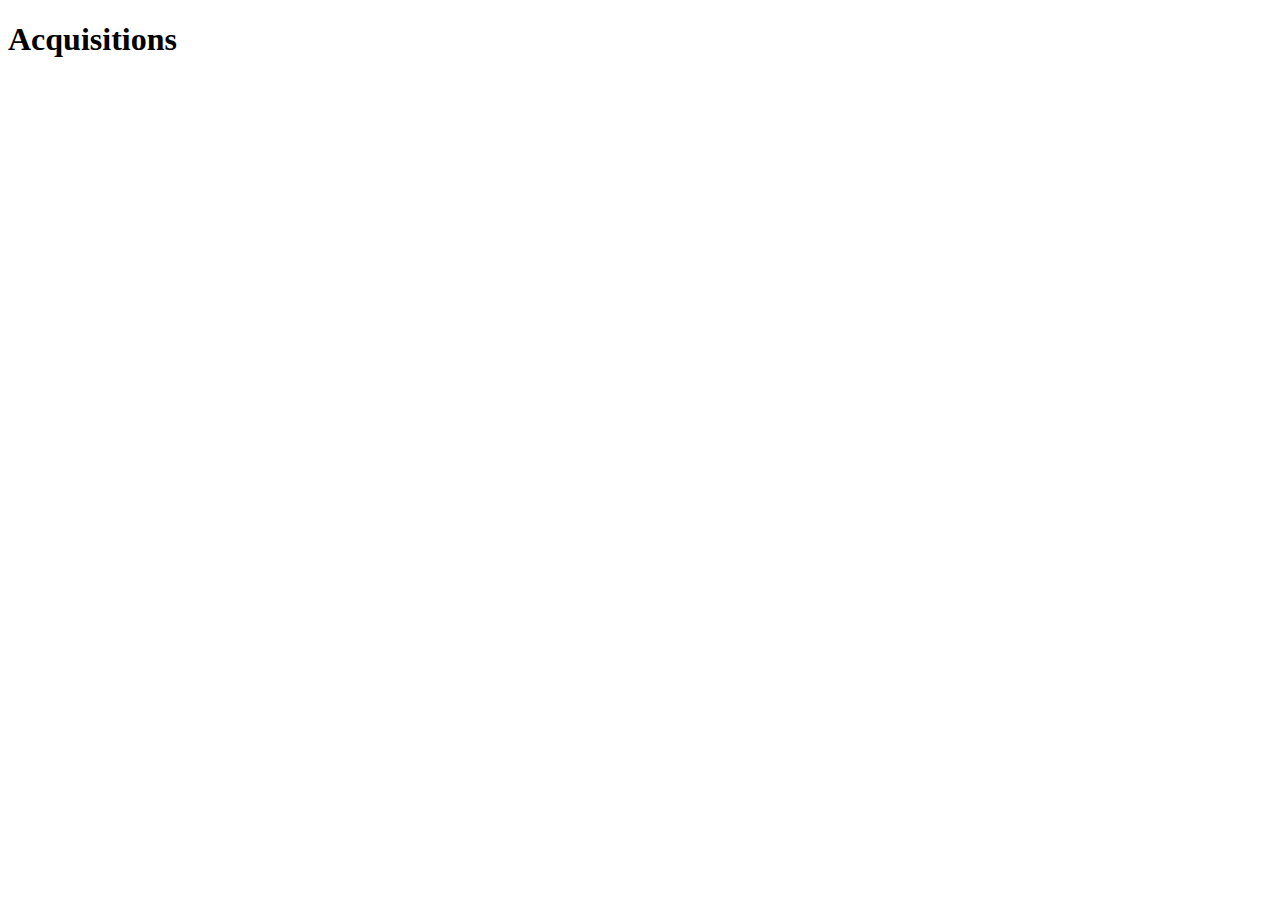
==== ui/templates/index.html @ f5c33704 "implement basic web ui functionality" ====
<!DOCTYPE html>
<html lang="en">
<head>
    <meta charset="UTF-8">
    <meta name="viewport" content="width=device-width, initial-scale=1.0">
    <title>Acquisitions Board Game</title>
    <link rel="stylesheet" href="{{ url_for('static', filename='styles.css') }}">
</head>
<body>
    <h1>Acquisitions</h1>
    <div id="game-container">
        <div id="game-board">
            <table id="board-table">
                <!-- The board will be dynamically inserted here -->
            </table>
        </div>
        <div id="game-info">
            <!-- Game information will be displayed here -->
        </div>
    </div>
    <script src="https://code.jquery.com/jquery-3.6.0.min.js"></script>
    <script>
        function updateGameState() {
            $.getJSON('/get_game_state', function(data) {
                renderBoard(data.board);
                updateGameInfo(data.info);
            });
        }

        function renderBoard(boardData) {
            let html = '';
            for (let r = 0; r < boardData.length; r++) {
                html += '<tr>';
                for (let c = 0; c < boardData[r].length; c++) {
                    let cell = boardData[r][c];
                    html += '<td class="';
                    if (cell.occupied) {
                        html += 'occupied ' + cell.hotel.toLowerCase();
                    } else if (cell.dead_zone) {
                        html += 'dead-zone';
                    } else {
                        html += 'empty';
                    }
                    html += '">';
                    if (cell.occupied) {
                        html += cell.hotel.substring(0, 2);
                    } else if (cell.dead_zone) {
                        html += 'ZZ';
                    } else {
                        html += r + '-' + c;
                    }
                    html += '</td>';
                }
                html += '</tr>';
            }
            $('#board-table').html(html);
        }

        function updateGameInfo(info) {
            $('#game-info').html(info);
        }

        $(document).ready(function() {
            updateGameState();
            setInterval(updateGameState, 1000);  // Update every second
        });
    </script>
</body>
</html>
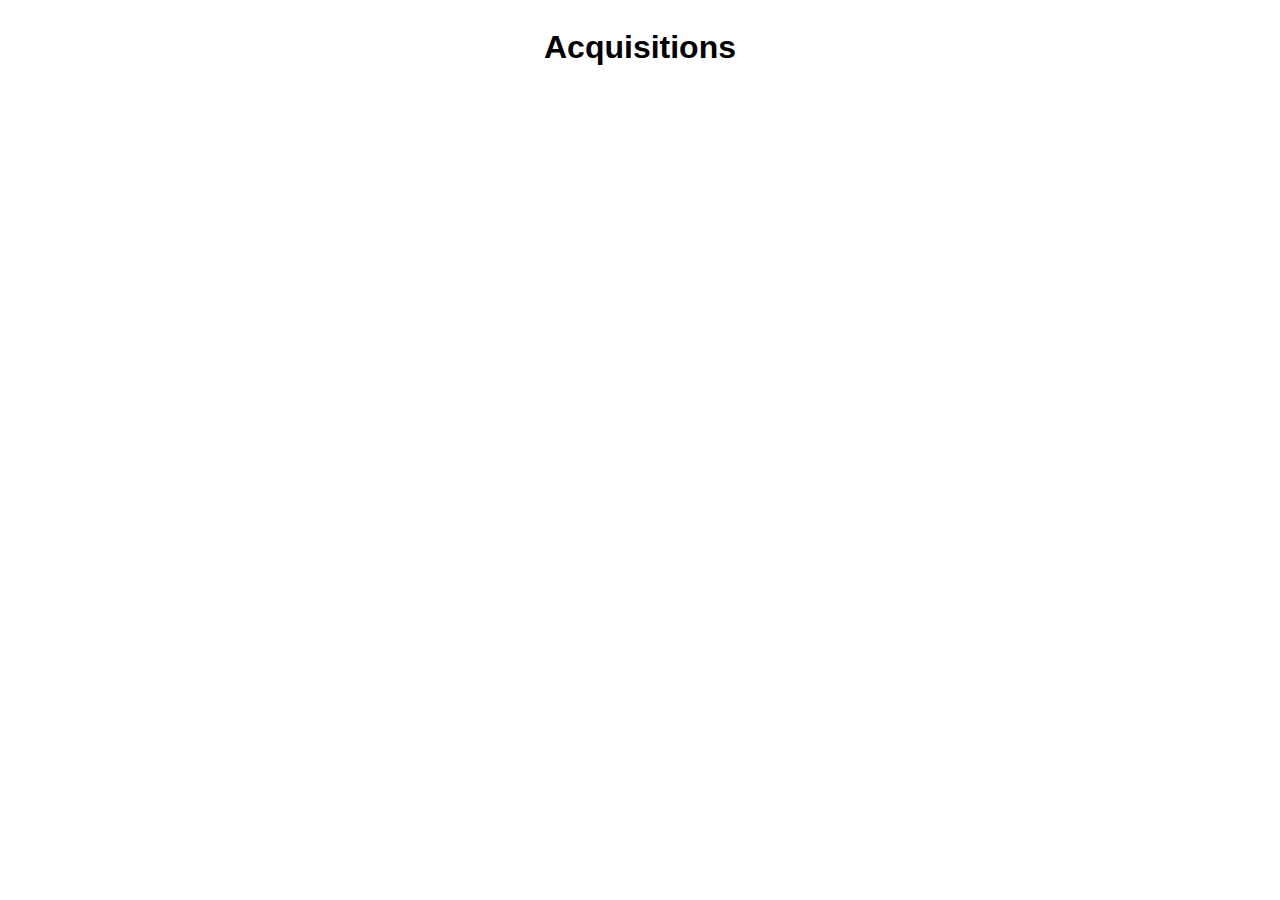
==== commit 63d4ef58: "functional game in browser" ====
--- a/ui/templates/index.html
+++ b/ui/templates/index.html
@@ -4,66 +4,239 @@
     <meta charset="UTF-8">
     <meta name="viewport" content="width=device-width, initial-scale=1.0">
     <title>Acquisitions Board Game</title>
-    <link rel="stylesheet" href="{{ url_for('static', filename='styles.css') }}">
+    <style>
+        body {
+            font-family: Arial, sans-serif;
+            display: flex;
+            flex-direction: column;
+            align-items: center;
+        }
+        #game-board {
+            display: grid;
+            gap: 2px;
+            margin-bottom: 20px;
+        }
+        .cell {
+            border: 1px solid #000;
+            display: flex;
+            align-items: center;
+            justify-content: center;
+            font-size: 14px;
+        }
+        select, button, input {
+            margin: 10px 0;
+            padding: 5px;
+        }
+        #game-info {
+            margin-top: 20px;
+            max-width: 600px;
+            text-align: center;
+        }
+    </style>
 </head>
 <body>
     <h1>Acquisitions</h1>
     <div id="game-container">
-        <div id="game-board">
-            <table id="board-table">
-                <!-- The board will be dynamically inserted here -->
-            </table>
-        </div>
-        <div id="game-info">
-            <!-- Game information will be displayed here -->
-        </div>
+        <div id="game-board"></div>
+        <div id="game-info"></div>
+        <div id="user-input"></div>
     </div>
-    <script src="https://code.jquery.com/jquery-3.6.0.min.js"></script>
     <script>
+        let boardDimensions;
+        let lastInputRequired = null;
+
         function updateGameState() {
-            $.getJSON('/get_game_state', function(data) {
-                renderBoard(data.board);
-                updateGameInfo(data.info);
+            fetch('/get_game_state')
+                .then(response => response.json())
+                .then(data => {
+                    if (!boardDimensions) {
+                        boardDimensions = data.board_dimensions;
+                        setupBoardCSS(boardDimensions);
+                    }
+                    renderBoard(data.board);
+                    updateMessages(data.messages);
+                    
+                    // Only update user input if it's different from last time
+                    if (data.input_required && JSON.stringify(data.input_required) !== JSON.stringify(lastInputRequired)) {
+                        showUserInput(data.input_required);
+                        lastInputRequired = data.input_required;
+                    }
+                });
+        }
+
+        function setupBoardCSS(dimensions) {
+            const board = document.getElementById('game-board');
+            board.style.gridTemplateColumns = `repeat(${dimensions.cols}, 60px)`;
+            const cells = document.getElementsByClassName('cell');
+            for (let cell of cells) {
+                cell.style.width = '60px';
+                cell.style.height = '60px';
+            }
+        }
+
+        function renderBoard(boardData) {
+            const board = document.getElementById('game-board');
+            board.innerHTML = '';
+            if (boardData) {
+                for (let row of boardData) {
+                    for (let cell of row) {
+                        const cellElement = document.createElement('div');
+                        cellElement.className = 'cell';
+                        cellElement.textContent = cell.content;
+                        if (cell.occupied) {
+                            cellElement.style.backgroundColor = getHotelColor(cell.content);
+                            cellElement.style.color = 'white';
+                        } else if (cell.dead_zone) {
+                            cellElement.style.backgroundColor = 'gray';
+                        }
+                        board.appendChild(cellElement);
+                    }
+                }
+            }
+        }
+
+        function showUserInput(inputData) {
+            const userInputDiv = document.getElementById('user-input');
+            let html = '';
+            let currentValue = '';
+            
+            // If there's already a select element, save its current value
+            const existingSelect = document.getElementById('input-select');
+            if (existingSelect) {
+                currentValue = existingSelect.value;
+            }
+
+            if (JSON.stringify(inputData) === JSON.stringify(lastInputRequired)) {
+                return; // Don't update if the input hasn't changed
+            }
+
+            if (inputData.type === 'tile') {
+                html = `<p>${inputData.player}, select a tile:</p>
+                        <select id="input-select">
+                            ${inputData.available_tiles.map(tile => 
+                                `<option value="${tile}" ${tile === currentValue ? 'selected' : ''}>${tile}</option>`
+                            ).join('')}
+                        </select>
+                        <button id="submit-button">Submit</button>`;
+            } else if (inputData.type === 'hotel') {
+                html = `<p>${inputData.player}, select a hotel:</p>
+                        <select id="input-select">
+                            ${inputData.available_hotels.map(hotel => 
+                                `<option value="${hotel}" ${hotel === currentValue ? 'selected' : ''}>${hotel}</option>`
+                            ).join('')}
+                        </select>
+                        <button id="submit-button">Submit</button>`;
+            } else if (inputData.type === 'buy_order') {
+                html = `<p>${inputData.player}, enter buy order:</p>
+                        <form id="buy-order-form">
+                            ${inputData.available_hotels.map(hotel => {
+                                const currentValue = document.getElementById(`${hotel}-input`) ? 
+                                    document.getElementById(`${hotel}-input`).value : '0';
+                                return `<label>${hotel}: <input type="number" id="${hotel}-input" name="${hotel}" min="0" value="${currentValue}"></label><br>`;
+                            }).join('')}
+                            <button type="button" id="submit-button">Submit</button>
+                        </form>`;
+            } else if (inputData.type === 'liquidation') {
+                html = `<p>${inputData.player}, enter liquidation options for ${inputData.num_shares} shares:</p>
+                        <form id="liquidation-form">
+                            <label>Sell: <input type="number" id="sell-input" name="sell" min="0" max="${inputData.num_shares}" value="0"></label><br>
+                            <label>Twofer: <input type="number" id="twofer-input" name="twofer" min="0" max="${Math.floor(inputData.num_shares/2)}" value="0"></label><br>
+                            <button type="button" id="submit-button">Submit</button>
+                        </form>`;
+            }
+            document.getElementById('user-input').innerHTML = html;
+            console.log("Generated HTML:", html);
+            userInputDiv.innerHTML = html;
+
+            // Add event listener to the submit button
+            document.getElementById('submit-button').addEventListener('click', function() {
+                submitInput(inputData.type);
             });
-        }
-
-        function renderBoard(boardData) {
-            let html = '';
-            for (let r = 0; r < boardData.length; r++) {
-                html += '<tr>';
-                for (let c = 0; c < boardData[r].length; c++) {
-                    let cell = boardData[r][c];
-                    html += '<td class="';
-                    if (cell.occupied) {
-                        html += 'occupied ' + cell.hotel.toLowerCase();
-                    } else if (cell.dead_zone) {
-                        html += 'dead-zone';
-                    } else {
-                        html += 'empty';
-                    }
-                    html += '">';
-                    if (cell.occupied) {
-                        html += cell.hotel.substring(0, 2);
-                    } else if (cell.dead_zone) {
-                        html += 'ZZ';
-                    } else {
-                        html += r + '-' + c;
-                    }
-                    html += '</td>';
-                }
-                html += '</tr>';
-            }
-            $('#board-table').html(html);
-        }
-
-        function updateGameInfo(info) {
-            $('#game-info').html(info);
-        }
-
-        $(document).ready(function() {
-            updateGameState();
-            setInterval(updateGameState, 1000);  // Update every second
-        });
+
+            lastInputRequired = inputData;
+        }
+
+        function submitInput(type) {
+            let data = {};
+            
+            if (type === 'tile' || type === 'hotel') {
+                const select = document.getElementById('input-select');
+                if (!select) {
+                    console.error('Select element not found for ' + type);
+                    return;
+                }
+                console.log("Selected value:", select.value);
+                console.log("All options:", Array.from(select.options).map(opt => opt.value));
+                data[type] = select.value;
+            } else if (type === 'buy_order') {
+                const form = document.getElementById('buy-order-form');
+                if (!form) {
+                    console.error('Buy order form not found');
+                    return;
+                }
+                data.buy_order = {};
+                for (let input of form.elements) {
+                    if (input.type === 'number') {
+                        data.buy_order[input.name] = parseInt(input.value) || 0;
+                    }
+                }
+            } else if (type === 'liquidation') {
+                const form = document.getElementById('liquidation-form');
+                if (!form) {
+                    console.error('Liquidation form not found');
+                    return;
+                }
+                const sellInput = form.elements['sell'];
+                const twoferInput = form.elements['twofer'];
+                if (!sellInput || !twoferInput) {
+                    console.error('Liquidation inputs not found');
+                    return;
+                }
+                data.sell = parseInt(sellInput.value) || 0;
+                data.twofer = parseInt(twoferInput.value) || 0;
+            } else {
+                console.error('Unknown input type: ' + type);
+                return;
+            }
+
+            console.log('Submitting data:', data);
+
+            fetch('/make_move', {
+                method: 'POST',
+                headers: {
+                    'Content-Type': 'application/json',
+                },
+                body: JSON.stringify(data),
+            })
+            .then(response => response.json())
+            .then(responseData => {
+                console.log('Move submitted:', responseData);
+                document.getElementById('user-input').innerHTML = '';
+                lastInputRequired = null;  // Reset lastInputRequired
+            })
+            .catch((error) => {
+                console.error('Error:', error);
+            });
+        }
+
+        function getHotelColor(hotel) {
+            const colors = {
+                'CO': 'lightblue',
+                'IM': 'lightpink',
+                'AM': 'navy',
+                'FE': 'lightgreen',
+                'WO': 'brown',
+                'LE': 'deeppink',
+                'TO': 'tan'
+            };
+            return colors[hotel] || 'white';
+        }
+
+        function updateMessages(messages) {
+            document.getElementById('game-info').innerHTML = messages.join('<br>');
+        }
+
+        setInterval(updateGameState, 500);
     </script>
 </body>
 </html>